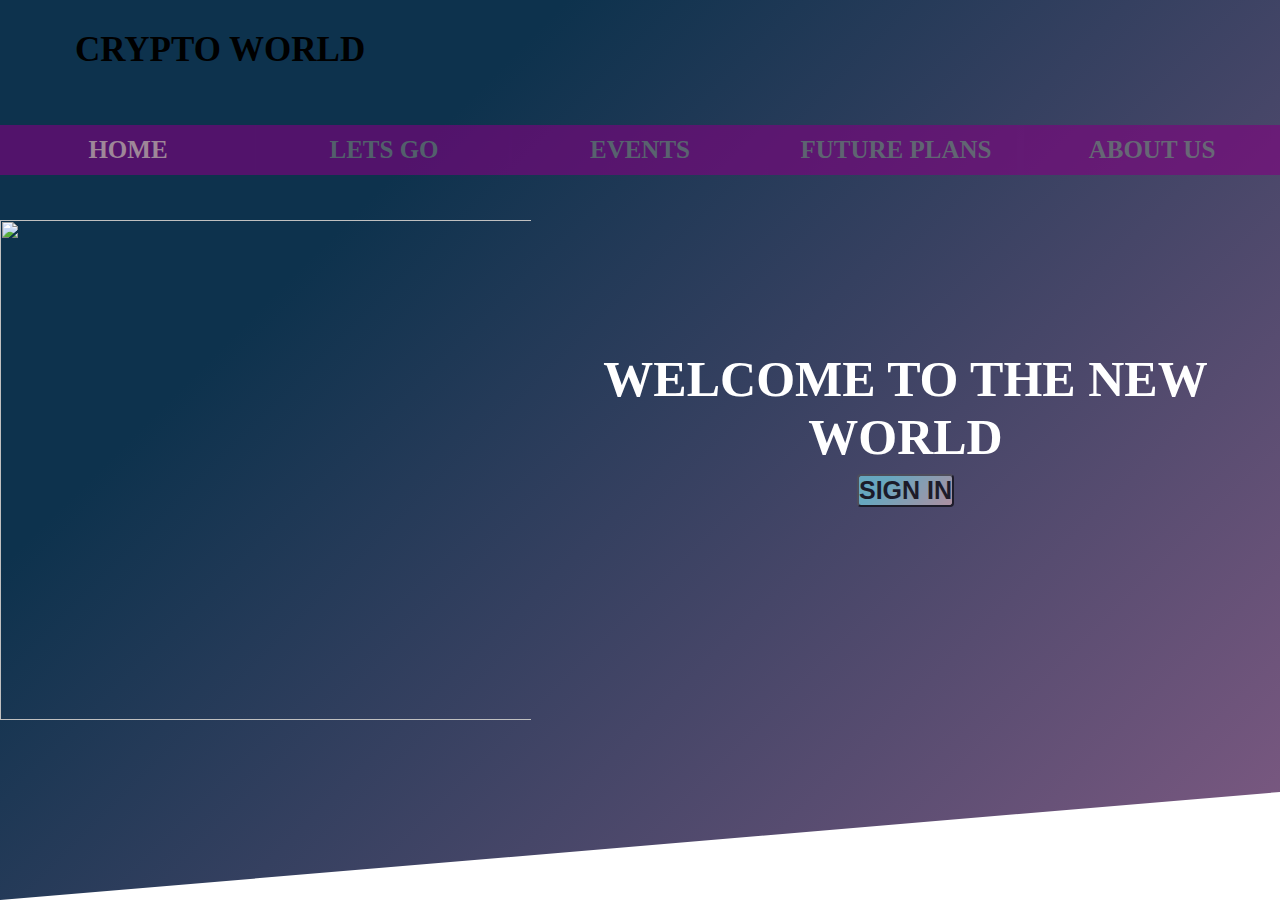
==== index.html @ ed22354e "Rename cryptocurrency.html to index.html" ====
<!DOCTYPE html>
<html lang="en">
<head>
<link rel="stylesheet" type="text/css" href="style.css";>
 <meta charset="UTF-8">
  <meta name="viewport"content="width=device-width,initial-scale=1.0"> 
</head>
<style>
 html{
 font-size:62.5%;

}

a:link:hover{
 text-decoration: none;
transition: 0.3s; 
background-color: gray;
  opacity:1;
}


a:link{

color:gray; text-decoration: none; 
background-color:purple;
font-size:25px;
 width:450px;
  height:50px;
  margin:0px auto;
 text-align:center;
 line-height:50px;
 list-style:none;
opacity:0.6;
font-weight: bold;
  text-transform: uppercase;
}

a:visited{
color:pink;
}

.loading{
  width:100vw;
  height:100vh;
  background-color: #1e272e;
display:flex;
}

.wave{
  width:0.4rem;
  height:6 rem;
  background-color: #4bcffa;
  margin: 0 0.4rem;
  border-radius: 0.4rem;
}

.cryptoman{
  width:100%;
  height:120px;
  margin:0px auto;
}

.cryptoman ul{
    padding:0px;
}

.cryptoman ul li {
   float:left;
   background-color:purple;
   color:pink;
   width:450px;
   height:50px;
   font-size:25px;
   text-align:center;
   line-height:50px;
   list-style:none;
   opacity:0.6;
}


.cryptoman ul li ul{
    display:none;
}

.cryptoman ul li:hover {
   background-color:Gray;
   opacity:1;
}


</style>

<title>CRYPTOSITE GUIDE</title>
<body>
<header class="site">
<nav>
<div class="coin">
   <h1>CRYPTO WORLD</h1>
</div>
<div class="cryptoman">
<ul>    
<li>HOME</li>  
<a href="how_work.html"<li>LETS GO</li></a>
<a href="event.html"<li>EVENTS</li></a>
<a href="future.html"<li>FUTURE PLANS</li></a>
<a href="about.html"<li>ABOUT US</li></a>
</div>
<section>
<div class="leftside">
   <img src="C:\crypto\images\intro.png">
</div>
<div class="rightside">
<h1>WELCOME TO THE NEW WORLD</h1>
<a href="form.html"><button>SIGN IN</button></a>
</div>
</nav>
</header>
</body>
</html>
---- style.css ----
*{ margin: 0; padding: 0; box-sizing: border box;}


header {
  width:100%;
  height:100vh;
  background: linear-gradient(315deg,#7f5a83 0%, #0d324d 74%);
  clip-path: polygon(0% 0%, 100% 0%, 100% 88%, 0% 100%);
}

 nav{
   width: 100%; height: 100px;
   display: flex: colour: black: 

}

.coin {
  width: 50%;
   height:100px;
}
  

.coin h1{
  line-height:100px;
  padding-left: 75px;
  font-size: 35px;
}

.cryptoman{
   width:50%;
   height: 100px;
}


.cryptoman ul{
  width: 100%;
  height: 100px;
  display: flex;
  flex-direction: row;
  justify-content; space-around;
  align-items: center;
}

.cryptoman ul li{
  list-style: none;
  font-size: 12px;
  font-weight: bold;
  text-transform: uppercase;
}


section{ display: flex;}

.leftside{
width: 45%; height: auto;
 overflow: hidden; margin-top:0px;
}

.leftside img{

width: 600px; height: 500px;
}

.rightside{
  width: 55%;height: 300px;color: white; text-align: center;
  margin-top: 80px; padding: 50px;
}


.rightside h1{
  text-align: center; color: #ffffff;
  font-size:50px; 
  font-weight: 900;
  text-transform: uppercase;
}

.rightside button{
  font-size: 25px;
  font-weight: 600;
  colour:blue;
  text-transform: uppercase;
  background: linear-gradient(315deg,#eec0c6 0%, #7ee8fa 74%);
  border-radius: 4px 4px 4px 4px;
  padding: 100 px 75px ;
}

.rightside button:hover{
  background: linear-gradient(57deg,#1E4D92, #00C6A7);
}
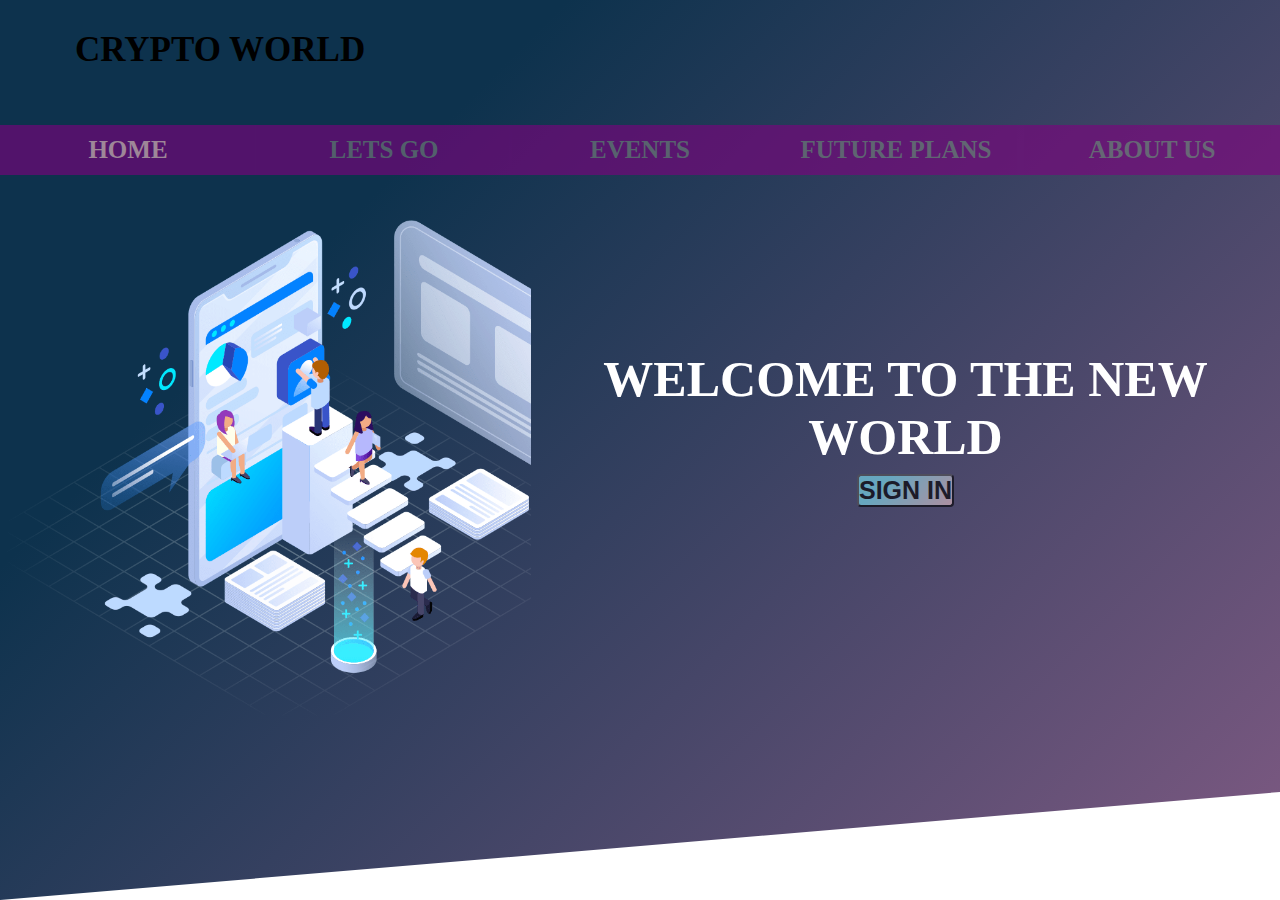
==== commit fa8014ba: "Update index.html" ====
--- a/index.html
+++ b/index.html
@@ -107,7 +107,7 @@
 </div>
 <section>
 <div class="leftside">
-   <img src="C:\crypto\images\intro.png">
+   <img src="images\intro.png">
 </div>
 <div class="rightside">
 <h1>WELCOME TO THE NEW WORLD</h1>
